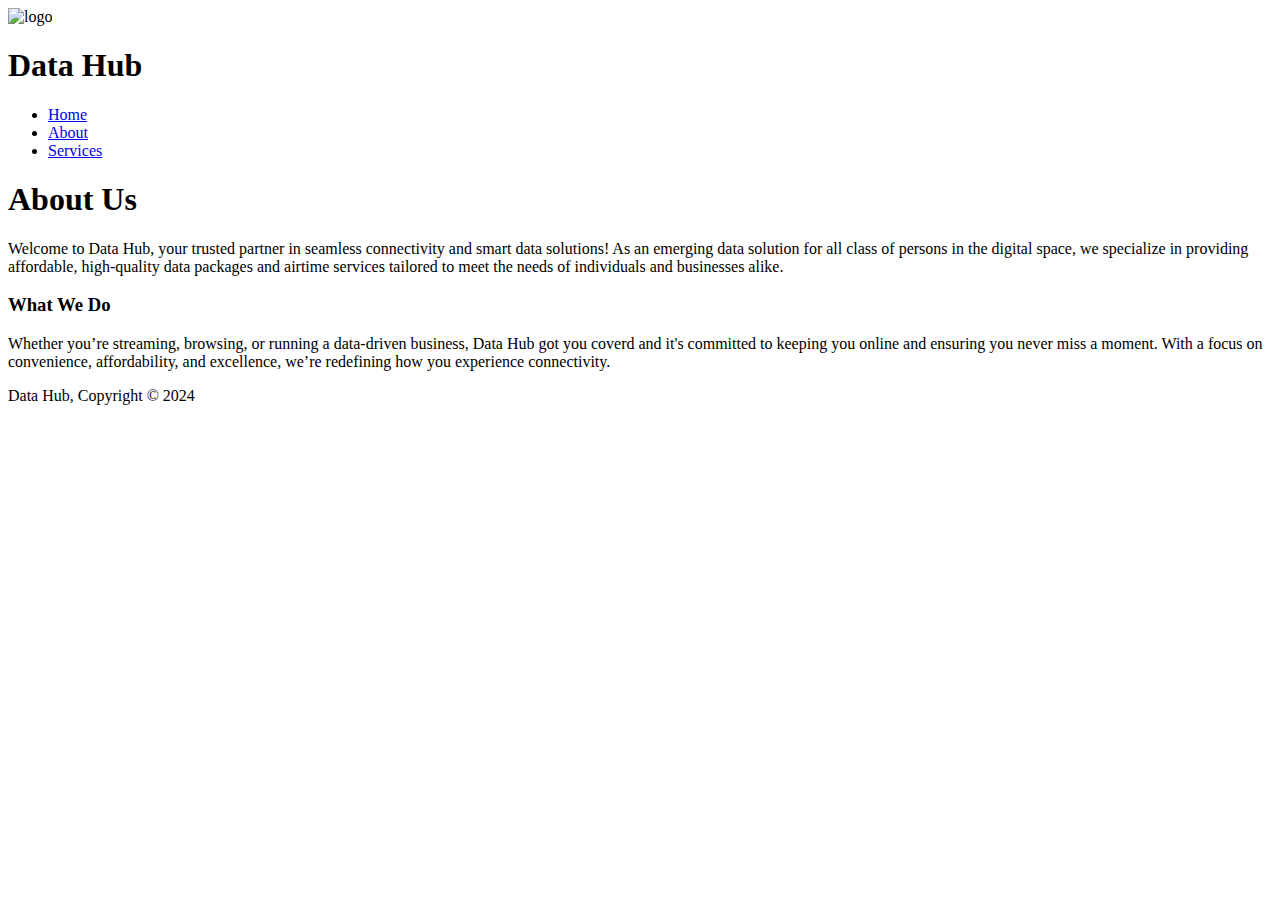
==== about.html @ 6fb2b7cb "Add files via upload" ====
<!DOCTYPE html>
<html>
  <head>
    <meta charset="utf-8">
    <meta name="description" content="Affordable and professional web design">
	  <meta name="keywords" content="web design, affordable web design, professional web design">
  	<meta name="author" content="Brad Traversy">
    <title>Data Hub | About</title>
    <link rel="stylesheet" href="./css/style.css">
    <link rel="icon" href="img/favicon.png">
  </head>
  <body>
    <header>
      <div class="container">
        <div id="branding">
            <img src="./img/data-hub.jpg" alt="logo" id="logos">
          <h1><span class="highlight">Data</span> Hub </h1>
        </div>
        <nav>
          <ul>
            <li><a href="index.html">Home</a></li>
            <li class="current"><a href="about.html">About</a></li>
            <li><a href="services.html">Services</a></li>
          </ul>
        </nav>
      </div>
    </header>

    <section id="main">
      <div class="container">
        <article id="main-col">
          <h1 class="page-title">About Us</h1>
          <p>
            Welcome to Data Hub, your trusted partner in seamless connectivity and smart data solutions! As an emerging data solution for all class of persons in the digital space, we specialize in providing affordable, high-quality data packages and airtime services tailored to meet the needs of individuals and businesses alike.
          </p>
     
        </article>

        <aside id="sidebar">
          <div class="dark">
            <h3>What We Do</h3>
           <p>Whether you’re streaming, browsing, or running a data-driven business, Data Hub got you coverd and it's committed to keeping you online and ensuring you never miss a moment. With a focus on convenience, affordability, and excellence, we’re redefining how you experience connectivity.</p>
          </div>
        </aside>
      </div>
    </section> 
     
    <footer>
      <p>Data Hub, Copyright &copy; 2024</p>
    </footer>
  </body>
</html>
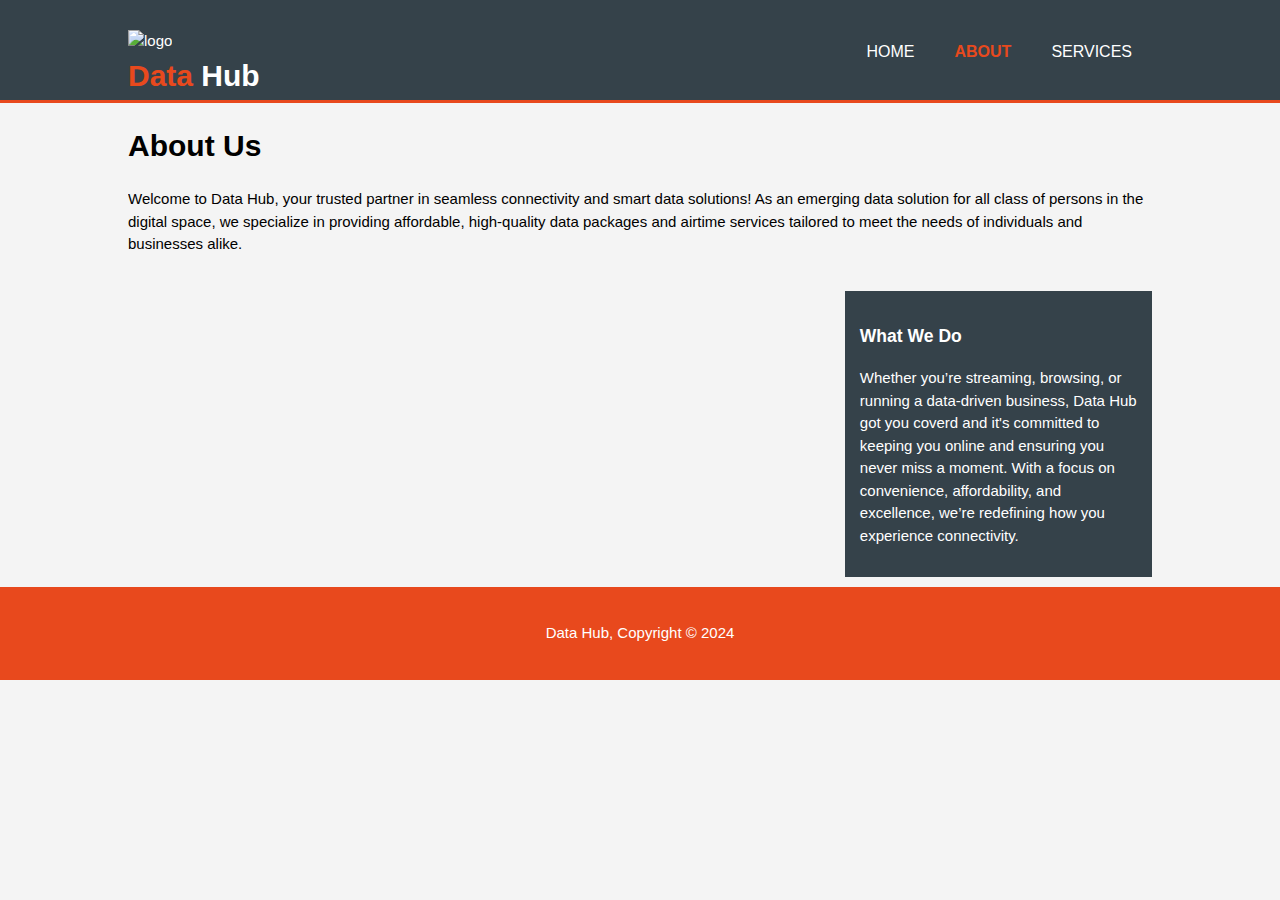
==== commit db76496b: "Update about.html" ====
--- a/about.html
+++ b/about.html
@@ -6,7 +6,7 @@
 	  <meta name="keywords" content="web design, affordable web design, professional web design">
   	<meta name="author" content="Brad Traversy">
     <title>Data Hub | About</title>
-    <link rel="stylesheet" href="./css/style.css">
+    <link rel="stylesheet" href="style.css">
     <link rel="icon" href="img/favicon.png">
   </head>
   <body>
--- a/style.css
+++ b/style.css
@@ -0,0 +1,228 @@
+body{
+  font: 15px/1.5 Arial, Helvetica,sans-serif;
+  padding:0;
+  margin:0;
+  background-color:#f4f4f4;
+}
+
+/* Global */
+.container{
+  width:80%;
+  margin:auto;
+  overflow:hidden;
+}
+
+ul{
+  margin:0;
+  padding:0;
+}
+
+.button_1{
+  height:38px;
+  background:#e8491d;
+  border:0;
+  padding-left: 20px;
+  padding-right:20px;
+  color:#ffffff;
+}
+
+.dark{
+  padding:15px;
+  background:#35424a;
+  color:#ffffff;
+  margin-top:10px;
+  margin-bottom:10px;
+}
+
+/* Header **/
+header{
+  background:#35424a;
+  color:#ffffff;
+  padding-top:30px;
+  min-height:70px;
+  border-bottom:#e8491d 3px solid;
+}
+
+header a{
+  color:#ffffff;
+  text-decoration:none;
+  text-transform: uppercase;
+  font-size:16px;
+}
+
+header li{
+  float:left;
+  display:inline;
+  padding: 0 20px 0 20px;
+}
+
+header #branding{
+  float:left;
+}
+
+header #branding h1{
+  margin:0;
+}
+
+header nav{
+  float:right;
+  margin-top:10px;
+}
+
+header .highlight, header .current a{
+  color:#e8491d;
+  font-weight:bold;
+}
+
+header a:hover{
+  color:#cccccc;
+  font-weight:bold;
+}
+
+/* Showcase */
+#showcase{
+  min-height:400px;
+  background:url('../img/showcase.jpg') no-repeat;
+  background-position: center;
+  background-size: cover;
+  text-align:center;
+  color:#ffffff;
+}
+
+#showcase h1{
+  margin-top:100px;
+  font-size:55px;
+  margin-bottom:10px;
+}
+
+#showcase p{
+  font-size:20px;
+}
+
+/* Newsletter */
+#newsletter{
+  padding:15px;
+  color:#ffffff;
+  background:#35424a
+}
+
+#newsletter h1{
+  float:left;
+}
+
+#newsletter form {
+  float:right;
+  margin-top:15px;
+}
+
+#newsletter input[type="email"]{
+  padding:4px;
+  height:25px;
+  width:250px;
+}
+
+/* Boxes */
+#boxes{
+  margin-top:20px;
+}
+
+
+#rl{
+    margin-left :10%;
+    margin-right :10%;
+}
+#logos{
+    height: 50px;
+    width: 60px;
+}
+.customer-servicea{
+    color:#e8491d;
+    font-weight: bold;
+}
+#pay{
+    padding: 20px;
+    background: #35424a;
+    color: #ffffff;
+    font-weight: bold;
+    border-radius: 20px;
+}
+
+#boxes .box{
+  float:left;
+  text-align: center;
+  width:30%;
+  padding:10px;
+}
+
+#boxes .box img{
+  width:90px;
+}
+
+/* Sidebar */
+aside#sidebar{
+  float:right;
+  width:30%;
+  margin-top:10px;
+}
+
+/* aside#sidebar .quote input, aside#sidebar .quote textarea{
+  width:90%;
+  padding:5px;
+} */
+
+/* Main-col */
+article#main-col{
+  float:left;
+  width:100%;
+}
+
+/* Services */
+ul#services li{
+  list-style: none;
+  padding:20px;
+  border: #cccccc solid 1px;
+  margin-bottom:5px;
+  background:#e6e6e6;
+}
+
+footer{
+  padding:20px;
+  margin-top:0px;
+  color:#ffffff;
+  background-color:#e8491d;
+  text-align: center;
+}
+
+/* Media Queries */
+@media(max-width: 768px){
+  header #branding,
+  header nav,
+  header nav li,
+  #newsletter h1,
+  #newsletter form,
+  #boxes .box,
+  article#main-col,
+  aside#sidebar{
+    float:none;
+    text-align:center;
+    width:100%;
+  }
+
+  header{
+    padding-bottom:20px;
+  }
+
+  #showcase h1{
+    margin-top:40px;
+  }
+
+  #newsletter button, .quote button{
+    display:block;
+    width:100%;
+  }
+
+  #newsletter form input[type="email"], .quote input, .quote textarea{
+    width:100%;
+    margin-bottom:5px;
+  }
+}
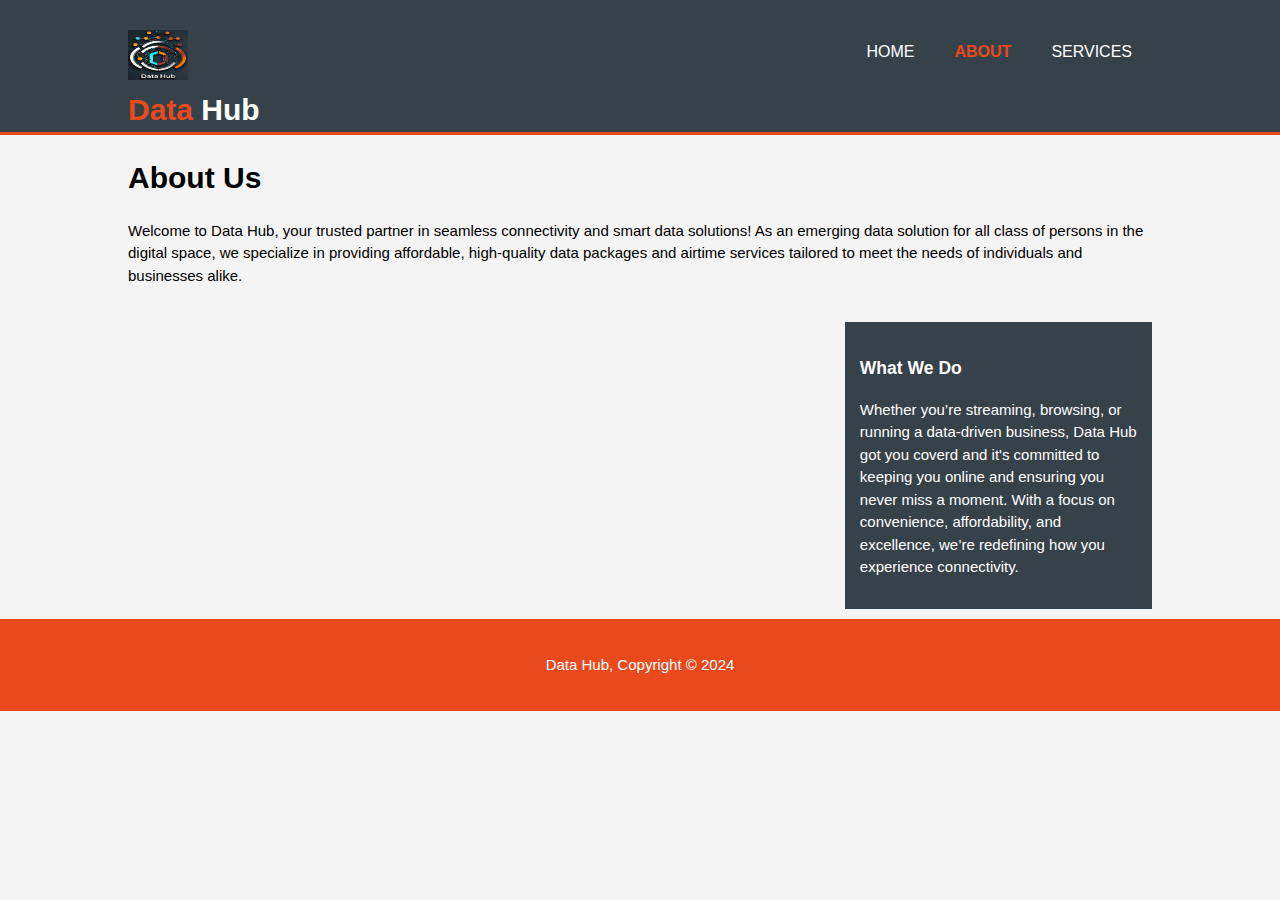
==== commit c8650fa4: "Update about.html" ====
--- a/about.html
+++ b/about.html
@@ -13,7 +13,7 @@
     <header>
       <div class="container">
         <div id="branding">
-            <img src="./img/data-hub.jpg" alt="logo" id="logos">
+            <img src="data-hub.jpg" alt="logo" id="logos">
           <h1><span class="highlight">Data</span> Hub </h1>
         </div>
         <nav>
--- a/style.css
+++ b/style.css
@@ -82,7 +82,7 @@
 /* Showcase */
 #showcase{
   min-height:400px;
-  background:url('../img/showcase.jpg') no-repeat;
+  background:url('showcase.jpg') no-repeat;
   background-position: center;
   background-size: cover;
   text-align:center;
